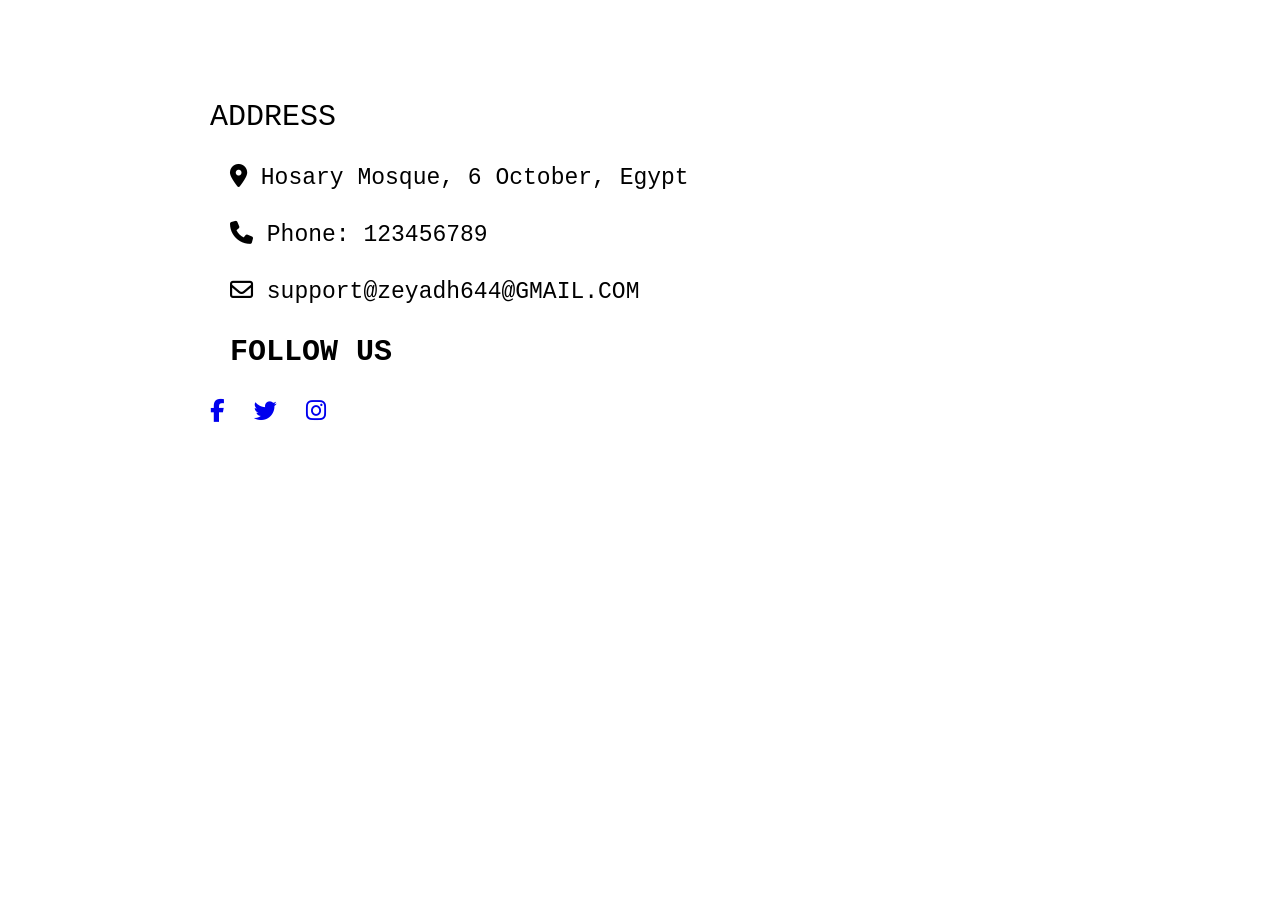
==== contact.html @ 2002d40a "Add files via upload" ====
<!DOCTYPE html>
<html lang="en">
<head>
    <meta charset="UTF-8">
    <meta name="viewport" content="width=device-width, initial-scale=1.0">
    <title>Document</title>
    <link rel="stylesheet" href="style.css">
    <link rel="stylesheet" href="https://cdnjs.cloudflare.com/ajax/libs/font-awesome/6.3.0/css/all.min.css"
        integrity="sha512-SzlrxWUlpfuzQ+pcUCosxcglQRNAq/DZjVsC0lE40xsADsfeQoEypE+enwcOiGjk/bSuGGKHEyjSoQ1zVisanQ=="
        crossorigin="anonymous" referrerpolicy="no-referrer" />
</head>
</head>
<body>
    <section id="contact">
            <div class="container">
                    <div class="contact-info">
                        <div>
                            <h2>ADDRESS</h2>
                            <p><i class="fa-solid fa-location-dot"></i> Hosary Mosque, 6 October, Egypt</p>
                            <p><i class="fa-solid fa-phone"></i> Phone: 123456789</p>
                            <p><i class="fa-regular fa-envelope"></i> support@zeyadh644@GMAIL.COM</p>
                        </div>
                        
                        <div>
                            <h3>FOLLOW US</h3>
                            <a href="#"><i class="fa-brands fa-facebook-f"></i></a>
                            <a href="#"><i class="fa-brands fa-twitter"></i></a>
                            <a href="#"><i class="fa-brands fa-instagram"></i></a>
                        </div>
                    </div>
            </div>
        </section>
    
</body>
</html>
---- style.css ----
*{
    margin: 0PX;
    padding: 0px;
    font-family: 'Courier New', Courier, monospace;
}

header{
    background-color: #f0f0f0;
    width: 100%;
    position: fixed;
    z-index: 999;
    display: flex;
    justify-content: space-between;
    align-items: center;
}
.loga{
    padding-left: 90PX;
    font-size: 30px;
    font-weight: 500;
    text-decoration: none;
    color: blue;
}
div ul{
    list-style: none;
    padding-right: 100px;
    display: flex;
    width: 80%;
    justify-content: space-between;
}
header li{
    padding-right: 20px;
}
header li a{
    text-decoration: none;
    color: blue;
}
header li a:hover{
    color: black;
    border-bottom: 2px solid black;
}
section{
    padding: 100px 200px;
}
.main{
    width: 100%;
    min-height: 80vh;
    display: flex;
    align-items: center;
    background-image: url(img/bac.jpeg);
    background-position: center;
    background-repeat: no-repeat;
    background-size: cover;
    background-attachment: fixed;
}
.main h2{
    color: #FFFF;
    font-size: 30px;
    font-weight: 500;
    margin-bottom: 30px;
   margin-right: 60px;
}
.main h3{
    color: #fFF;
    font: size 25px;
    margin-bottom: 40px;
    margin-left: 40px;

}
.main a{
    text-decoration: none;
    color: #fFFF;
    padding: 15px 50px;
    border: 1px solid ;
    border-radius: 15px;
    background-color: blue;
    
    margin-left: 50px;
}
.main a:hover{
    background-color: black;
}
section h2{
    text-align: center;
    font-size: 30px;
    font-weight: 500;
    color: blue;
    margin-bottom: 50px;
}
.contain{
    display: flex;
    justify-content: center;
    flex-direction: row;
    flex-wrap:wrap;
    margin-top: 30px;

}
.subject{
    background: #000138ee;
    width: 100%
}
.subject-card{
    width: 400px;
    background-color: #fFFF;
    border: 5px solid #fFFF;
    border-radius: 10px;
    margin: 40px;
    transition: 0.6s ease;
}
.subject-card:hover{
    transform: scale(1.1);
}
.image img{
    width:100%;
}
.info{
    padding: 5px;
}
.details{
    display: flex;
    justify-content: space-between;
    margin-top: 10px;
}
.details a{
    text-decoration: none;
    color: blue;
}
.details a:hover{
    color: black;

}

.contact-info h2{
    font-size: 30px;
    margin-bottom: 15px;
    text-align: start;
   margin-left: 10px;
    color: black;
}
.contact-info P{
    font-size: 23px;
margin: 30px;
}
.contact-info h3{
margin: 30px;
font-size: 30px;
}
.contact-info a{
    font-size: 23px;
    margin: 30px 10px;
    
}
.add{
    margin: 0px;
    display: flex;
    justify-content: center;
    align-items: center;
    height: 100vh;
   background-image: url(img/IMG.jpeg);
}

footer h2{
    font-size: 32px;
    font-weight: 600;
    margin-bottom: 40px;
}
input{
    width: 150px;
    padding: 10px;
    margin-bottom: 20px;
}
button{
    padding: 5px 10px;
}
button:hover{
    background-color: black;
    color: blue;
}
.DD{
    background-image: url(img/IMG.jpeg);
    display: flex;
    align-items: center;
    justify-content: center;
}
main{
    margin-top: 250px;
}
table{
    width: 450px;
    height: 300px;
}
table th{
    color: #fFF;
    font-size: 30px;
    font-weight: 600;
}
table td{
    color:#ffff;
    font-size: 24px;
    font-weight: 500;
}
@media (max-width: 768px){
    .subject-card{
        width: 100%;
    }

    section{
        padding: 50px;
    }
}
@media (max-width: 768px){

    .loga{
        padding-left: 20px;
        font-size: 20px;
    }

    div ul{
        flex-direction: column; /* يخليهم تحت بعض */
        align-items: center;
        width: 100%;
    }

    header li{
        padding: 10px 0;
    }
}
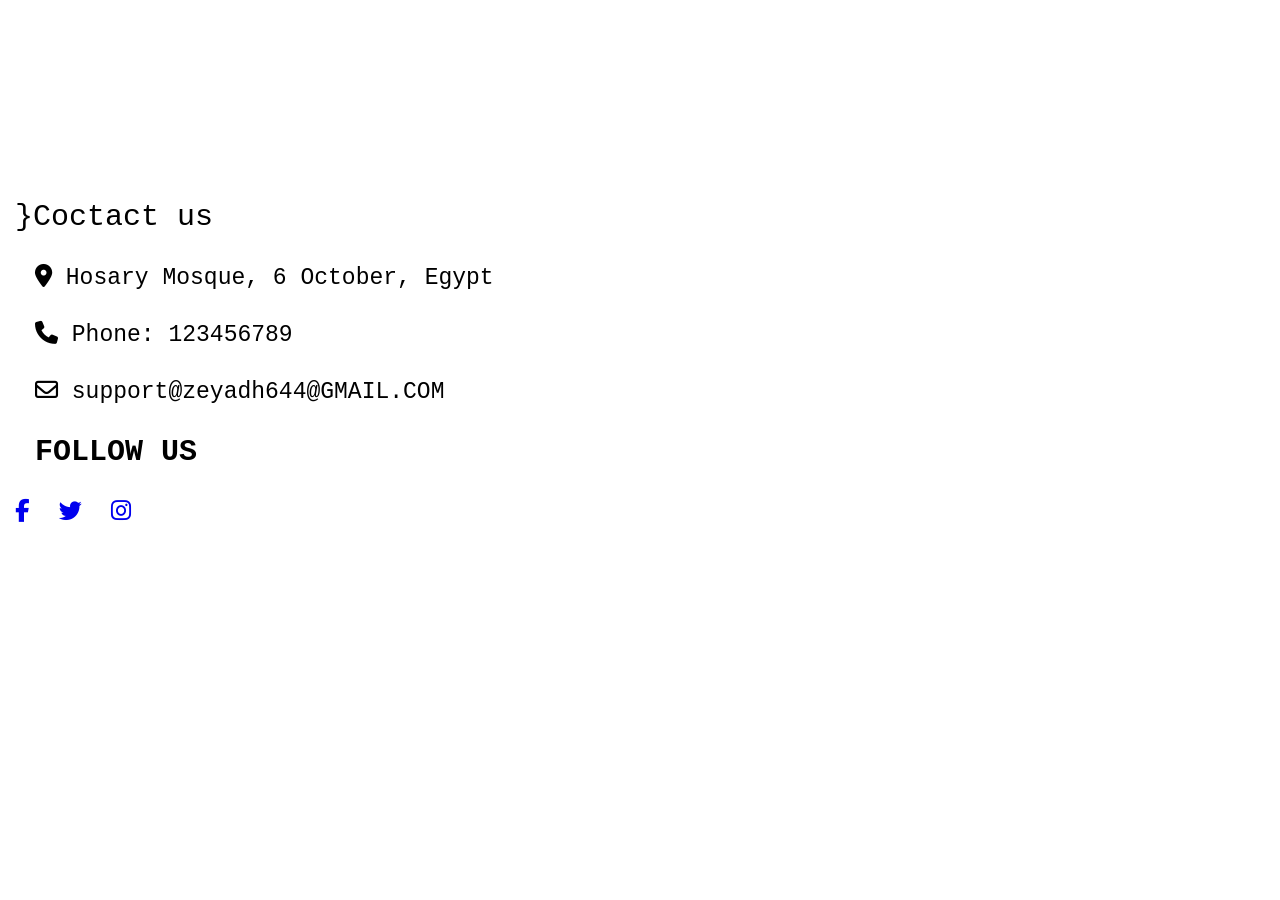
==== commit 5fc0094e: "Update contact.html" ====
--- a/contact.html
+++ b/contact.html
@@ -15,7 +15,7 @@
             <div class="container">
                     <div class="contact-info">
                         <div>
-                            <h2>ADDRESS</h2>
+                            <h2>}Coctact us</h2>
                             <p><i class="fa-solid fa-location-dot"></i> Hosary Mosque, 6 October, Egypt</p>
                             <p><i class="fa-solid fa-phone"></i> Phone: 123456789</p>
                             <p><i class="fa-regular fa-envelope"></i> support@zeyadh644@GMAIL.COM</p>
@@ -32,4 +32,4 @@
         </section>
     
 </body>
-</html>+</html>
--- a/style.css
+++ b/style.css
@@ -1,80 +1,78 @@
 *{
-    margin: 0PX;
+    margin: 0px;
     padding: 0px;
     font-family: 'Courier New', Courier, monospace;
 }
+
+
+
+
 
 header{
     background-color: #f0f0f0;
     width: 100%;
     position: fixed;
-    z-index: 999;
     display: flex;
     justify-content: space-between;
     align-items: center;
+    padding: 10px 15px;
 }
 .loga{
-    padding-left: 90PX;
-    font-size: 30px;
-    font-weight: 500;
-    text-decoration: none;
-    color: blue;
-}
-div ul{
+    padding-left: 20PX;
+    font-size: 25px;
+    font-weight: 400;
+    text-decoration: none;
+    color: blue;
+}
+header ul{
     list-style: none;
-    padding-right: 100px;
-    display: flex;
-    width: 80%;
-    justify-content: space-between;
+    display: flex;
+    flex-wrap: nowrap;
+    gap: 10px;
+    
 }
 header li{
     padding-right: 20px;
 }
 header li a{
     text-decoration: none;
-    color: blue;
-}
+     font-size: 14px; 
+    padding: 5px;
+    color: blue;
+}
+    
+
 header li a:hover{
     color: black;
     border-bottom: 2px solid black;
 }
 section{
-    padding: 100px 200px;
+    padding: 200px 5px;
 }
 .main{
     width: 100%;
     min-height: 80vh;
     display: flex;
-    align-items: center;
+    justify-content: center;
+    align-items: center;
+    padding-top: 55vh;
     background-image: url(img/bac.jpeg);
     background-position: center;
     background-repeat: no-repeat;
     background-size: cover;
     background-attachment: fixed;
 }
-.main h2{
-    color: #FFFF;
-    font-size: 30px;
-    font-weight: 500;
-    margin-bottom: 30px;
-   margin-right: 60px;
-}
-.main h3{
-    color: #fFF;
-    font: size 25px;
-    margin-bottom: 40px;
-    margin-left: 40px;
-
-}
+.main div{
+   margin-bottom:300px ;
+    }
 .main a{
     text-decoration: none;
     color: #fFFF;
+   
     padding: 15px 50px;
     border: 1px solid ;
     border-radius: 15px;
     background-color: blue;
-    
-    margin-left: 50px;
 }
 .main a:hover{
     background-color: black;
@@ -208,19 +206,30 @@
     }
 }
 @media (max-width: 768px){
+    header{
+        padding: 10px;
+    }
 
     .loga{
-        padding-left: 20px;
-        font-size: 20px;
-    }
-
-    div ul{
-        flex-direction: column; /* يخليهم تحت بعض */
-        align-items: center;
-        width: 100%;
-    }
-
-    header li{
-        padding: 10px 0;
-    }
-}
+        padding-left: 5px;
+        padding-right: 5px;
+        font-size: 18px;
+    }
+    header ul{
+        gap: 5px;
+    }
+
+    header li a{
+        font-size: 12px;
+    }
+}
+@media(max-width:765px){
+    table{
+        width: 125px;
+        height: 200px;
+    }
+    table th{
+        font-size: 22px;
+        font-weight: 500;
+    }
+}
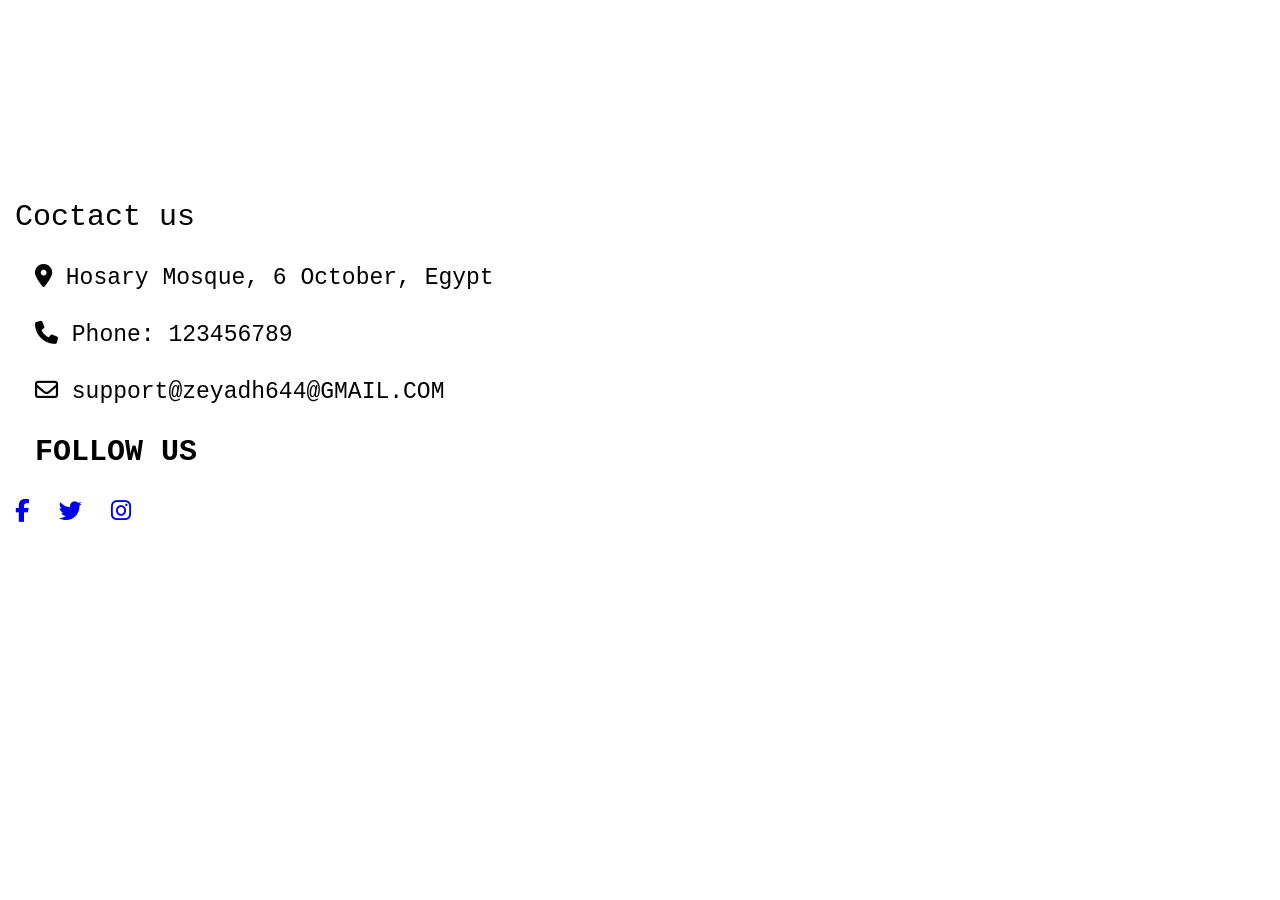
==== commit 6adb6b41: "Update contact.html" ====
--- a/contact.html
+++ b/contact.html
@@ -15,7 +15,7 @@
             <div class="container">
                     <div class="contact-info">
                         <div>
-                            <h2>}Coctact us</h2>
+                            <h2>Coctact us</h2>
                             <p><i class="fa-solid fa-location-dot"></i> Hosary Mosque, 6 October, Egypt</p>
                             <p><i class="fa-solid fa-phone"></i> Phone: 123456789</p>
                             <p><i class="fa-regular fa-envelope"></i> support@zeyadh644@GMAIL.COM</p>
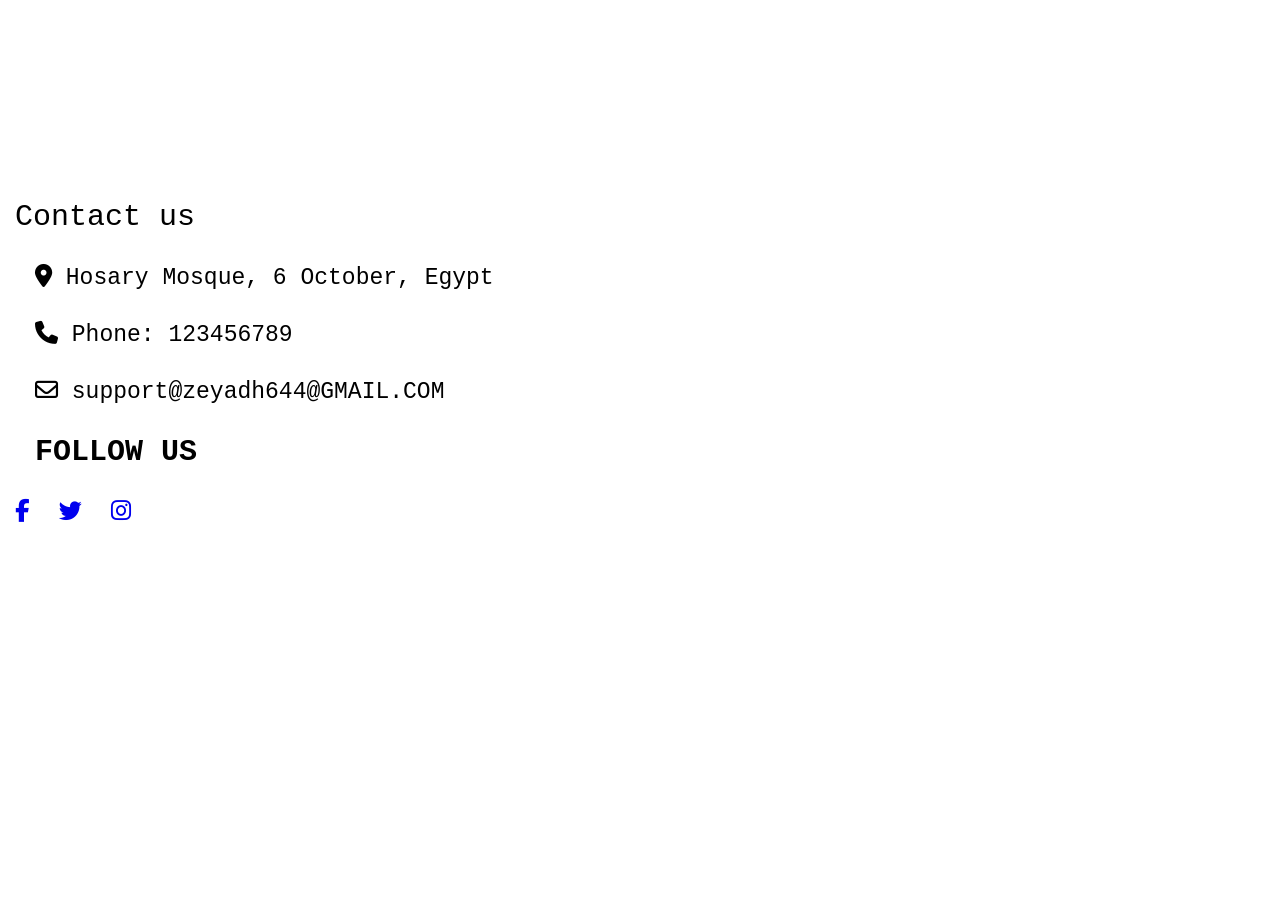
==== commit dab93e59: "Update contact.html" ====
--- a/contact.html
+++ b/contact.html
@@ -15,7 +15,7 @@
             <div class="container">
                     <div class="contact-info">
                         <div>
-                            <h2>Coctact us</h2>
+                            <h2>Contact us</h2>
                             <p><i class="fa-solid fa-location-dot"></i> Hosary Mosque, 6 October, Egypt</p>
                             <p><i class="fa-solid fa-phone"></i> Phone: 123456789</p>
                             <p><i class="fa-regular fa-envelope"></i> support@zeyadh644@GMAIL.COM</p>
